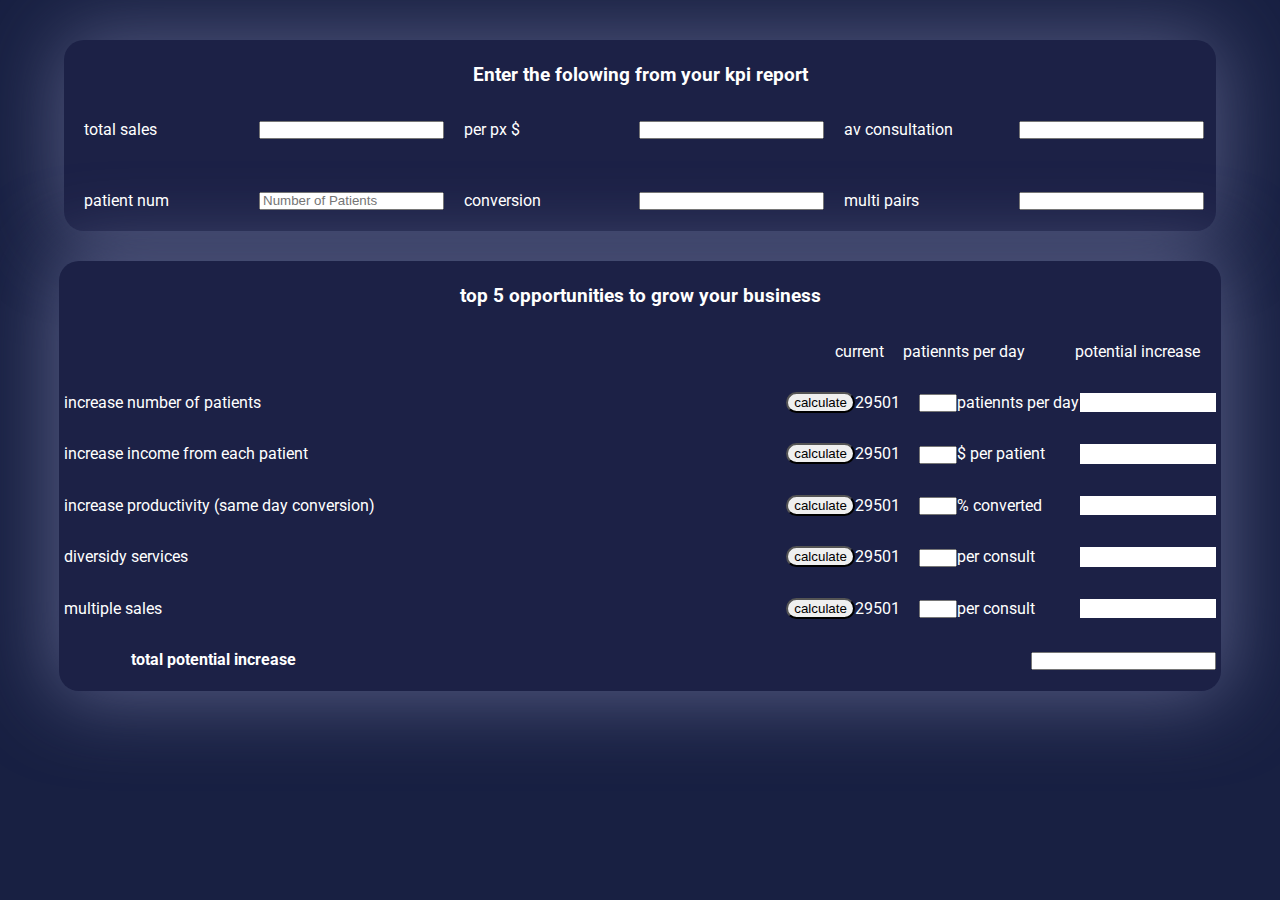
==== index.html @ e786049a "first commit" ====
<!DOCTYPE html>
<html lang="en">
<head>
    <meta charset="UTF-8">
    <meta name="viewport" content="width=device-width, initial-scale=1.0">
    <link rel="stylesheet" href="style.css">
    <link href="https://fonts.googleapis.com/css2?family=Roboto:wght@400;700&display=swap" rel="stylesheet">
    <script src="https://code.jquery.com/jquery-3.6.0.min.js"></script>

    <title>Document</title>
</head>
<body>
    <div class="top">
        <center><h3 id="main-h">Enter the folowing from your kpi report</h3></center>
       <div class="figures">
            
           <div class="fig-item"> <p class="figures-h2" id="figures-h2">total sales</p> <input type="number" id="totalSales"></div>
           <div class="fig-item"> <p class="figures-h2" id="figures-h2">per px $</p> <input type="text"></div>
           <div class="fig-item"> <p class="figures-h2" id="figures-h2">av consultation</p> <input type="text"></div>
           <div class="fig-item"> <p class="figures-h2" id="figures-h2">patient num</p> <input type="text" id="patientnum" placeholder="Number of Patients"></div>
           <div class="fig-item"> <p class="figures-h2" id="figures-h2">conversion</p> <input type="text"></div>
           <div class="fig-item"> <p class="figures-h2" id="figures-h2">multi pairs</p> <input type="text"></div>
           
        </div>

    </div>
    <div class="functions">
        <center><h3>top 5 opportunities to grow your business</h1></center>
        <div class="ops">
            <div class="row">
                <p class="item-1"></p>
                <p class="item-2">current</p>
                <p class="item-4">patiennts per day</p>
                <p class="item-5">potential increase</p>
            </div>
            <!-- first functipn -->
            <div class="row">
                <p class="item-1">increase number of patients</p>
                <center><button id="calculateIncreaseNumberOfPatients" >calculate</button></center>
                <p class="item-2" id="currentPatientsPerDay">29501</p>
                <p class="item-4"><input type="text" class="item-3" id="patientsPerDayIncrease" >patiennts per day</p>
                <p id="resultIncreaseNumberOfPatients" class="results"></p>
            </div>
            <!--  secon function -->
            <div class="row">
                <p class="item-1">increase income from each patient</p>
                <center><button id="calculateIncreaseIncome" >calculate</button></center>
                <p class="item-2">29501</p>
                <p class="item-4"><input type="text" id="increasedincome" class="item-3">$ per patient</p>
                <p id="resultIncome" class="results"></p>
            </div> 
            <!--  third function -->
            <div class="row">
                <p class="item-1">increase productivity (same day conversion)</p>
                <center><button id="calculateIncreaseProductivity">calculate</button></center>
                <p class="item-2">29501</p>
                <p class="item-4"><input type="number" class="item-3" id="increaseConversionPercentage">% converted</p>
                <p id="resultIncreaseProductivity" class="results"></p>
            </div> 
            <!--  fourth function -->
            <div class="row">
                <p class="item-1">diversidy services</p>
                <center><button id="calculate4">calculate</button></center>
                <p class="item-2">29501</p>
                <p class="item-4"><input type="text" class="item-3" id="increaseFee">per consult</p>
                <p id="resultIncreaseFeeForPatients" class="results"></p>
            </div> 
            <!-- the fifth function -->
            <div class="row">
                <p class="item-1">multiple sales</p>
                <center><button id="calculate5">calculate</button></center>
                <p class="item-2">29501</p>
                <p class="item-4"><input type="text" class="item-3" id="multipleSales">per consult</p>
                <p id="resultMultipleSales" class="results"></p>
            </div>
            <div class="row-last">
                <p class="item-1 total-header" >total potential increase </p>
                <p><input type="text"id="total "></p>
            </div>
        </div>
    </div>


<script src="script.js">
   
</script>

</body>
</html>
---- style.css ----
body{
    margin: 0;
    padding: 0;
    box-sizing: border-box;
    background-color: #182042;
    color: white;
    font-family: 'Roboto', sans-serif;
}

.blank{
    display: none;
}


.top {

    width: 90%;
    margin: auto;
    margin-top: 40px;
    background: #1c2146;
    box-shadow: 0 0 80px 5px rgb(97, 102, 142, 0.8); /* Add the glow effect */
    border-radius: 20px;
    padding: 5px 0;
}
.fig-item{
    display: flex;
    justify-content: space-between;
    width: 360px;
    align-items: center;
}

 input {
    height: 12px;
align-items: center;
}
.fig-item h3{
    border-bottom: 2px solid rgb(91, 110, 201);
}
.figures{
    display: grid;
    grid-template-columns: repeat(3, 1fr);
    grid-gap: 20px;
    margin-bottom: 0px;
    text-align: center;
    padding: 0 20px;
}



/*bottom halve///////////////////////////////////////////////////*/


.row{
    display: flex;
    justify-content:center;
}
.row input{
    align-items: center;
}

.item-1 {
    width: 900px;
}
.item-2 {
    width: 80px;
}

.item-3 {
   
    width: 30px;
}
.item-4{
    width: 200px;
}
.item-5{
    width: 165px;
}

.row-last{
    display: flex;
    justify-content: end;
}
.total-header{
    font-weight: bold;
}
/* functions*/

.functions{
    width: 90%;
    margin: auto;
    margin-top: 30px;
    background: #1c2146;
    box-shadow: 0 0 80px 5px rgb(97, 102, 142, 0.9); /* Add the glow effect */
    border-radius: 20px;
    padding: 5px 5px;
}

.results{
    background: white;
    color: black;
    width: 170px;
}

button{
    margin-top: 15px;
    border-radius: 20px;
}
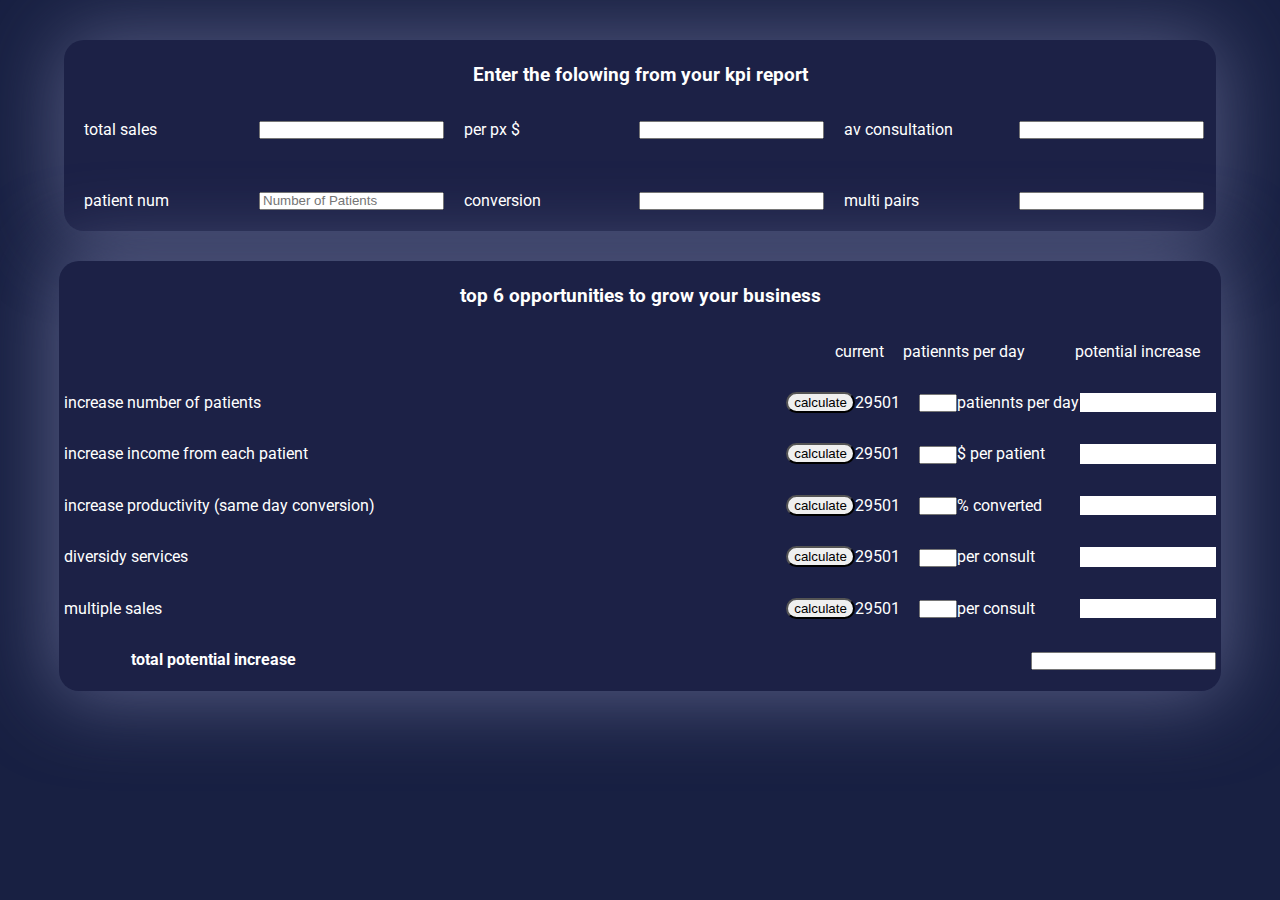
==== commit df19f4eb: "changed slightly" ====
--- a/index.html
+++ b/index.html
@@ -25,7 +25,7 @@
 
     </div>
     <div class="functions">
-        <center><h3>top 5 opportunities to grow your business</h1></center>
+        <center><h3>top 6 opportunities to grow your business</h1></center>
         <div class="ops">
             <div class="row">
                 <p class="item-1"></p>
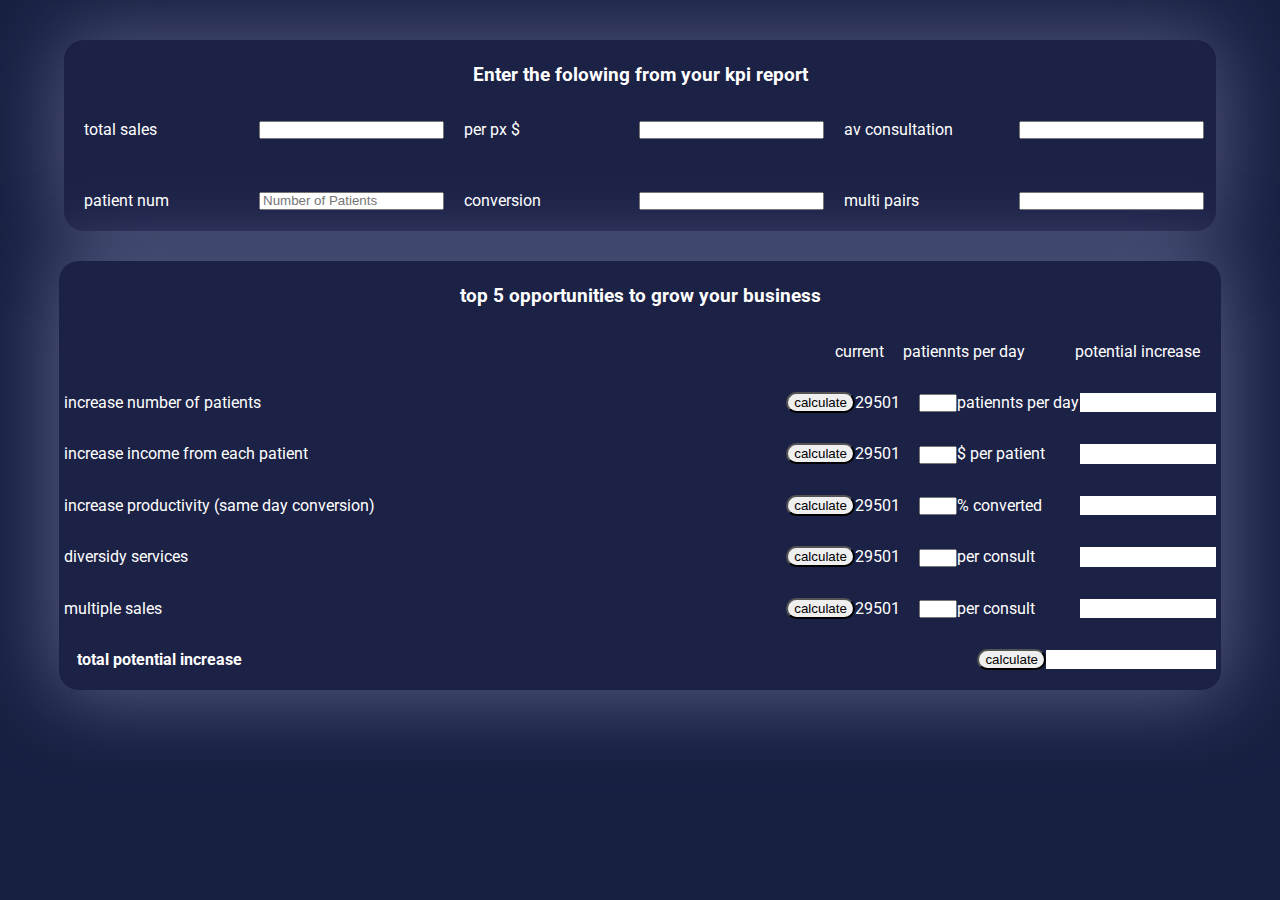
==== commit 8f06652f: "updated" ====
--- a/index.html
+++ b/index.html
@@ -25,7 +25,7 @@
 
     </div>
     <div class="functions">
-        <center><h3>top 6 opportunities to grow your business</h1></center>
+        <center><h3>top 5 opportunities to grow your business</h1></center>
         <div class="ops">
             <div class="row">
                 <p class="item-1"></p>
@@ -38,7 +38,7 @@
                 <p class="item-1">increase number of patients</p>
                 <center><button id="calculateIncreaseNumberOfPatients" >calculate</button></center>
                 <p class="item-2" id="currentPatientsPerDay">29501</p>
-                <p class="item-4"><input type="text" class="item-3" id="patientsPerDayIncrease" >patiennts per day</p>
+                <p class="item-4"><input type="number" class="item-3" id="patientsPerDayIncrease" >patiennts per day</p>
                 <p id="resultIncreaseNumberOfPatients" class="results"></p>
             </div>
             <!--  secon function -->
@@ -46,7 +46,7 @@
                 <p class="item-1">increase income from each patient</p>
                 <center><button id="calculateIncreaseIncome" >calculate</button></center>
                 <p class="item-2">29501</p>
-                <p class="item-4"><input type="text" id="increasedincome" class="item-3">$ per patient</p>
+                <p class="item-4"><input type="number" id="increasedincome" class="item-3">$ per patient</p>
                 <p id="resultIncome" class="results"></p>
             </div> 
             <!--  third function -->
@@ -62,7 +62,7 @@
                 <p class="item-1">diversidy services</p>
                 <center><button id="calculate4">calculate</button></center>
                 <p class="item-2">29501</p>
-                <p class="item-4"><input type="text" class="item-3" id="increaseFee">per consult</p>
+                <p class="item-4"><input type="number" class="item-3" id="increaseFee">per consult</p>
                 <p id="resultIncreaseFeeForPatients" class="results"></p>
             </div> 
             <!-- the fifth function -->
@@ -70,12 +70,14 @@
                 <p class="item-1">multiple sales</p>
                 <center><button id="calculate5">calculate</button></center>
                 <p class="item-2">29501</p>
-                <p class="item-4"><input type="text" class="item-3" id="multipleSales">per consult</p>
+                <p class="item-4"><input type="number" class="item-3" id="multipleSales">per consult</p>
                 <p id="resultMultipleSales" class="results"></p>
             </div>
+            <!-- last row -->
             <div class="row-last">
                 <p class="item-1 total-header" >total potential increase </p>
-                <p><input type="text"id="total "></p>
+                <center><button id="calculateTotal">calculate</button></center>
+                <p id="total" class="results"></p>
             </div>
         </div>
     </div>
